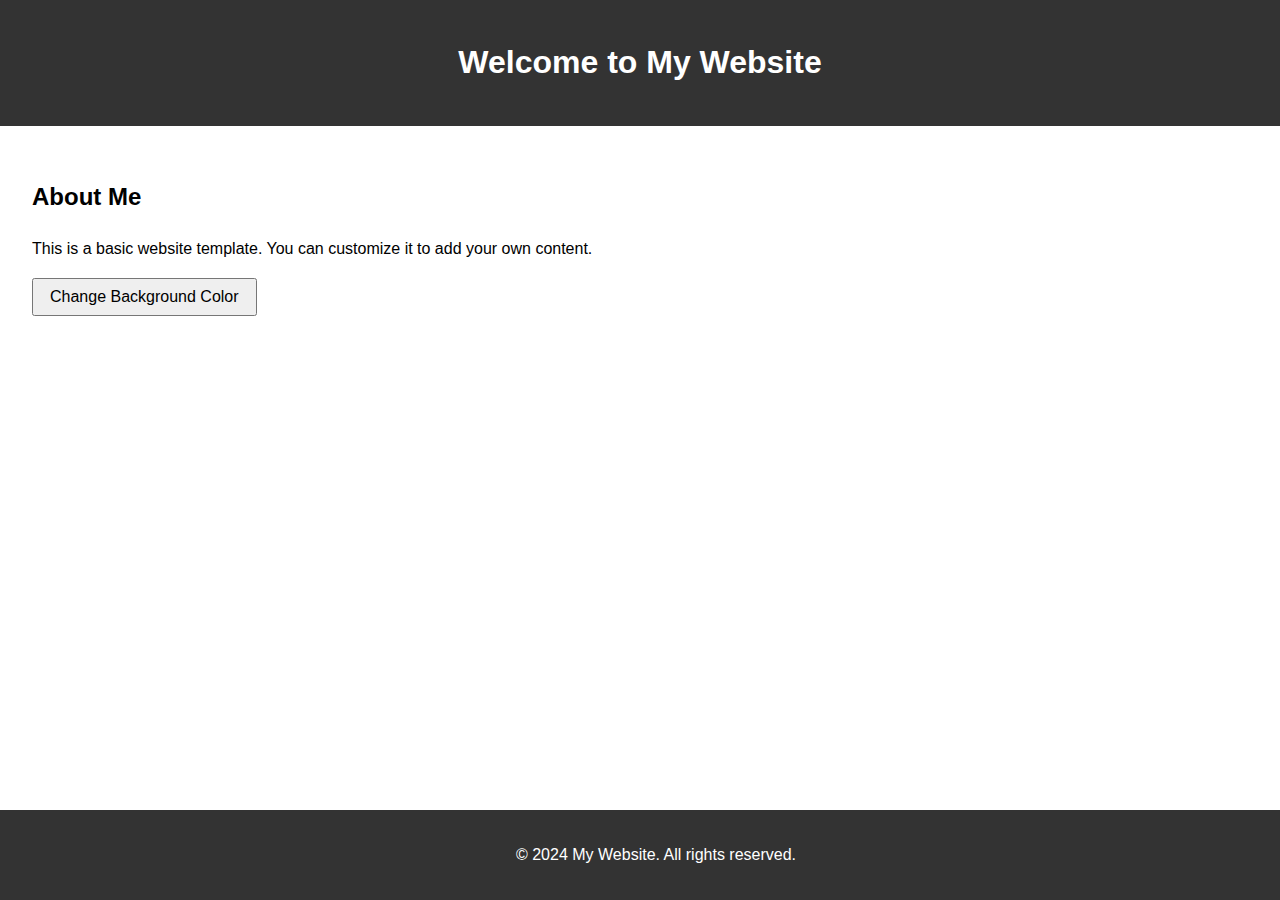
==== index.html @ 4a502bb6 "Rename basic-website.html to index.html" ====
<!DOCTYPE html>
<html lang="en">
<head>
    <meta charset="UTF-8">
    <meta name="viewport" content="width=device-width, initial-scale=1.0">
    <title>My Basic Website</title>
    <style>
        body {
            font-family: Arial, sans-serif;
            line-height: 1.6;
            margin: 0;
            padding: 0;
        }
        header {
            background-color: #333;
            color: #fff;
            text-align: center;
            padding: 1rem;
        }
        main {
            padding: 2rem;
        }
        footer {
            background-color: #333;
            color: #fff;
            text-align: center;
            padding: 1rem;
            position: fixed;
            bottom: 0;
            width: 100%;
        }
        #color-changer {
            padding: 0.5rem 1rem;
            font-size: 1rem;
            cursor: pointer;
        }
    </style>
</head>
<body>
    <header>
        <h1>Welcome to My Website</h1>
    </header>
    <main>
        <h2>About Me</h2>
        <p>This is a basic website template. You can customize it to add your own content.</p>
        <button id="color-changer">Change Background Color</button>
    </main>
    <footer>
        <p>&copy; 2024 My Website. All rights reserved.</p>
    </footer>
    <script>
        const colorChanger = document.getElementById('color-changer');
        const main = document.querySelector('main');
        
        colorChanger.addEventListener('click', () => {
            const randomColor = Math.floor(Math.random()*16777215).toString(16);
            main.style.backgroundColor = "#" + randomColor;
        });
    </script>
</body>
</html>
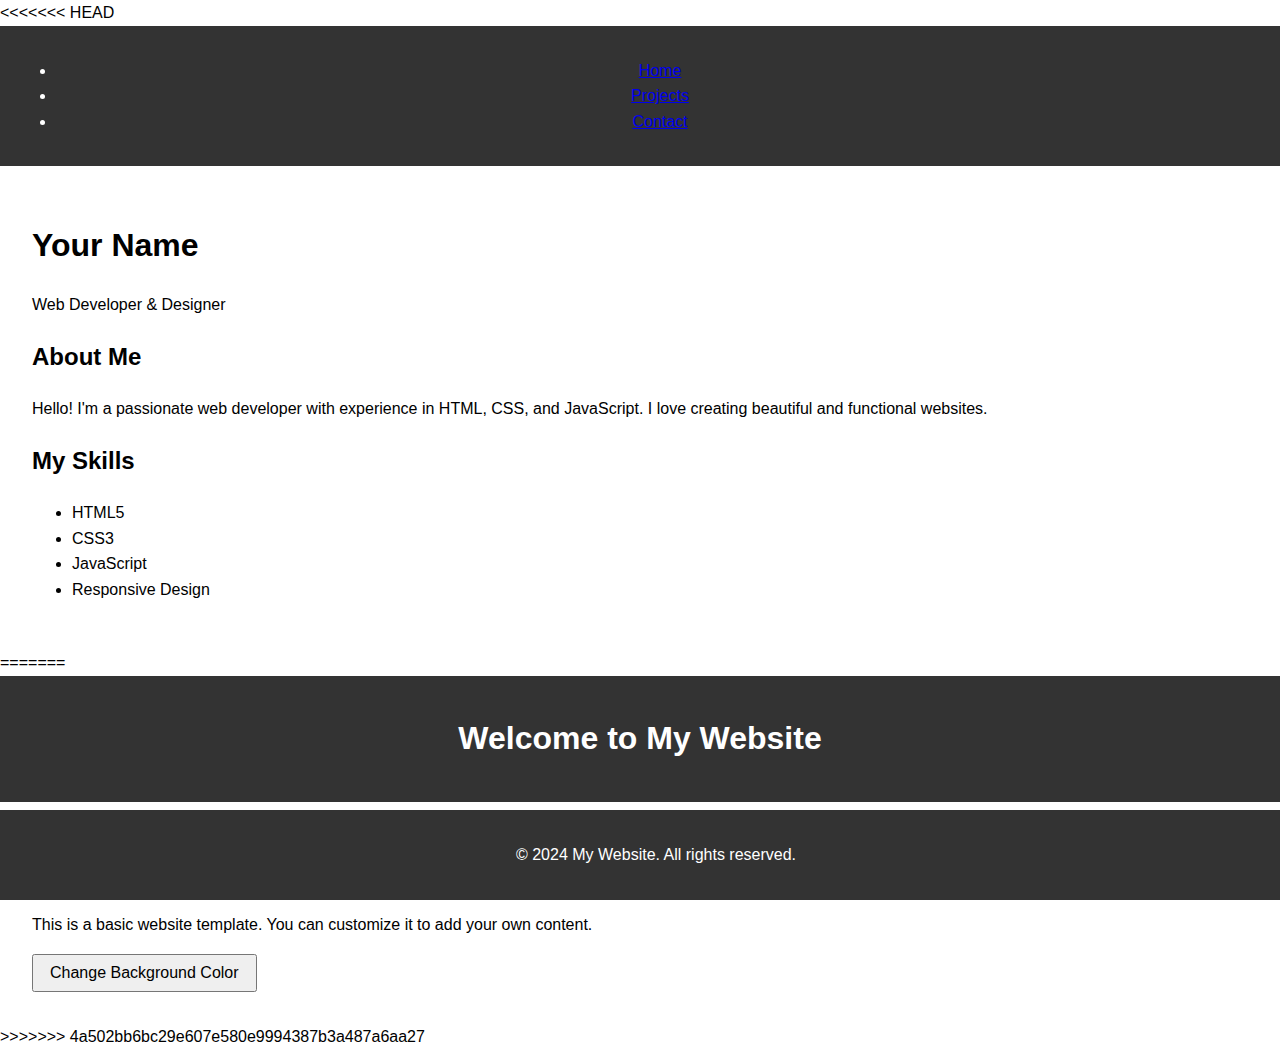
==== commit c8fd74e2: "Resoled merge conflict in index.htm" ====
--- a/index.html
+++ b/index.html
@@ -3,6 +3,49 @@
 <head>
     <meta charset="UTF-8">
     <meta name="viewport" content="width=device-width, initial-scale=1.0">
+<<<<<<< HEAD
+    <title>Your Name - Portfolio</title>
+    <link rel="stylesheet" href="style.css">
+</head>
+<body>
+    <header>
+        <nav>
+            <ul>
+                <li><a href="index.html">Home</a></li>
+                <li><a href="projects.html">Projects</a></li>
+                <li><a href="contact.html">Contact</a></li>
+            </ul>
+        </nav>
+    </header>
+
+    <main>
+        <section id="hero">
+            <h1>Your Name</h1>
+            <p>Web Developer & Designer</p>
+        </section>
+
+        <section id="about">
+            <h2>About Me</h2>
+            <p>Hello! I'm a passionate web developer with experience in HTML, CSS, and JavaScript. I love creating beautiful and functional websites.</p>
+        </section>
+
+        <section id="skills">
+            <h2>My Skills</h2>
+            <ul>
+                <li>HTML5</li>
+                <li>CSS3</li>
+                <li>JavaScript</li>
+                <li>Responsive Design</li>
+            </ul>
+        </section>
+    </main>
+
+    <footer>
+        <p>&copy; 2024 Your Name. All rights reserved.</p>
+    </footer>
+
+    <script src="script.js"></script>
+=======
     <title>My Basic Website</title>
     <style>
         body {
@@ -57,5 +100,6 @@
             main.style.backgroundColor = "#" + randomColor;
         });
     </script>
+>>>>>>> 4a502bb6bc29e607e580e9994387b3a487a6aa27
 </body>
 </html>
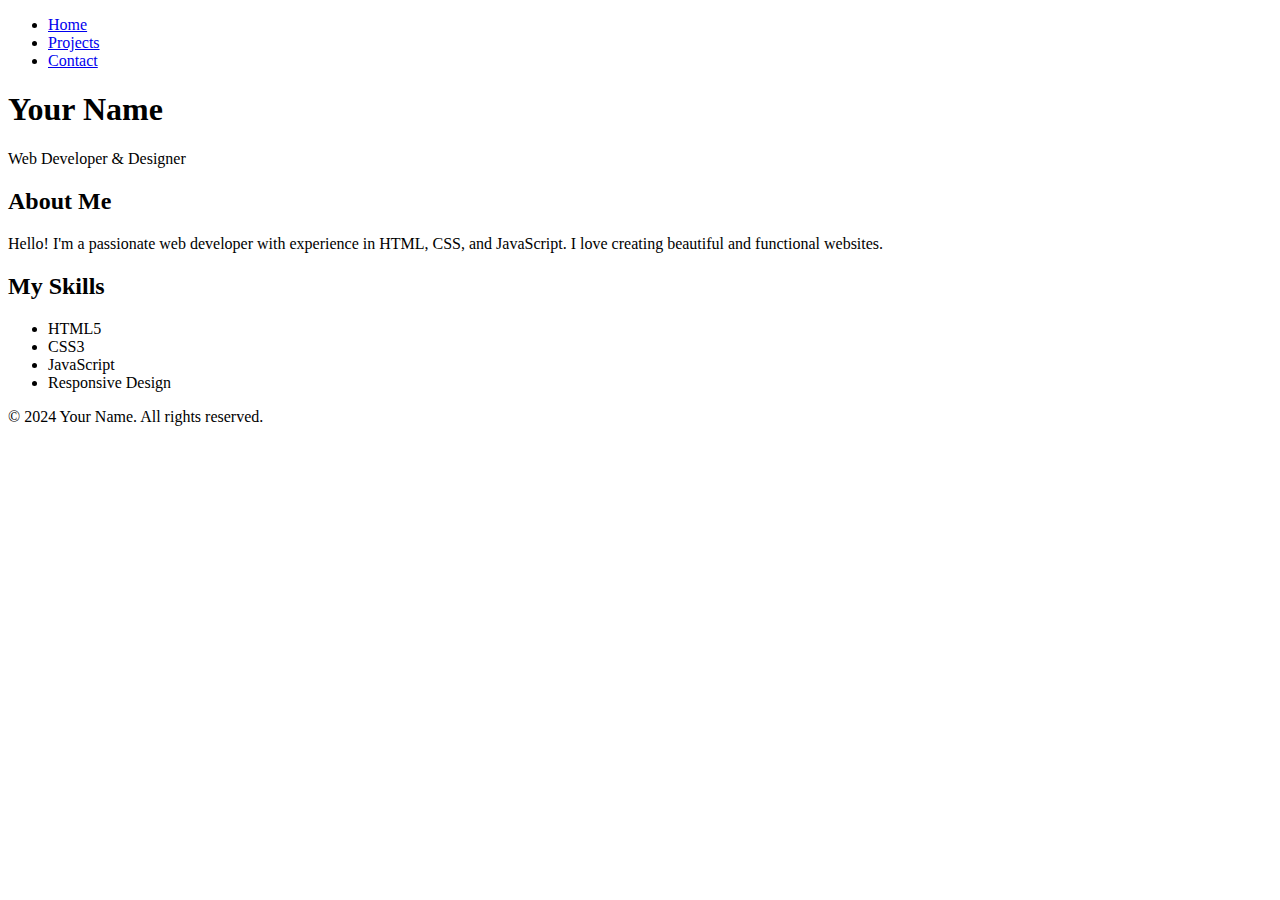
==== commit fa54f95b: "New changes" ====
--- a/index.html
+++ b/index.html
@@ -1,12 +1,13 @@
 <!DOCTYPE html>
 <html lang="en">
+
 <head>
     <meta charset="UTF-8">
     <meta name="viewport" content="width=device-width, initial-scale=1.0">
-<<<<<<< HEAD
-    <title>Your Name - Portfolio</title>
+    <title>Haidary - Portfolio</title>
     <link rel="stylesheet" href="style.css">
 </head>
+
 <body>
     <header>
         <nav>
@@ -26,7 +27,8 @@
 
         <section id="about">
             <h2>About Me</h2>
-            <p>Hello! I'm a passionate web developer with experience in HTML, CSS, and JavaScript. I love creating beautiful and functional websites.</p>
+            <p>Hello! I'm a passionate web developer with experience in HTML, CSS, and JavaScript. I love creating
+                beautiful and functional websites.</p>
         </section>
 
         <section id="skills">
@@ -45,61 +47,6 @@
     </footer>
 
     <script src="script.js"></script>
-=======
-    <title>My Basic Website</title>
-    <style>
-        body {
-            font-family: Arial, sans-serif;
-            line-height: 1.6;
-            margin: 0;
-            padding: 0;
-        }
-        header {
-            background-color: #333;
-            color: #fff;
-            text-align: center;
-            padding: 1rem;
-        }
-        main {
-            padding: 2rem;
-        }
-        footer {
-            background-color: #333;
-            color: #fff;
-            text-align: center;
-            padding: 1rem;
-            position: fixed;
-            bottom: 0;
-            width: 100%;
-        }
-        #color-changer {
-            padding: 0.5rem 1rem;
-            font-size: 1rem;
-            cursor: pointer;
-        }
-    </style>
-</head>
-<body>
-    <header>
-        <h1>Welcome to My Website</h1>
-    </header>
-    <main>
-        <h2>About Me</h2>
-        <p>This is a basic website template. You can customize it to add your own content.</p>
-        <button id="color-changer">Change Background Color</button>
-    </main>
-    <footer>
-        <p>&copy; 2024 My Website. All rights reserved.</p>
-    </footer>
-    <script>
-        const colorChanger = document.getElementById('color-changer');
-        const main = document.querySelector('main');
-        
-        colorChanger.addEventListener('click', () => {
-            const randomColor = Math.floor(Math.random()*16777215).toString(16);
-            main.style.backgroundColor = "#" + randomColor;
-        });
-    </script>
->>>>>>> 4a502bb6bc29e607e580e9994387b3a487a6aa27
 </body>
-</html>
+
+</html>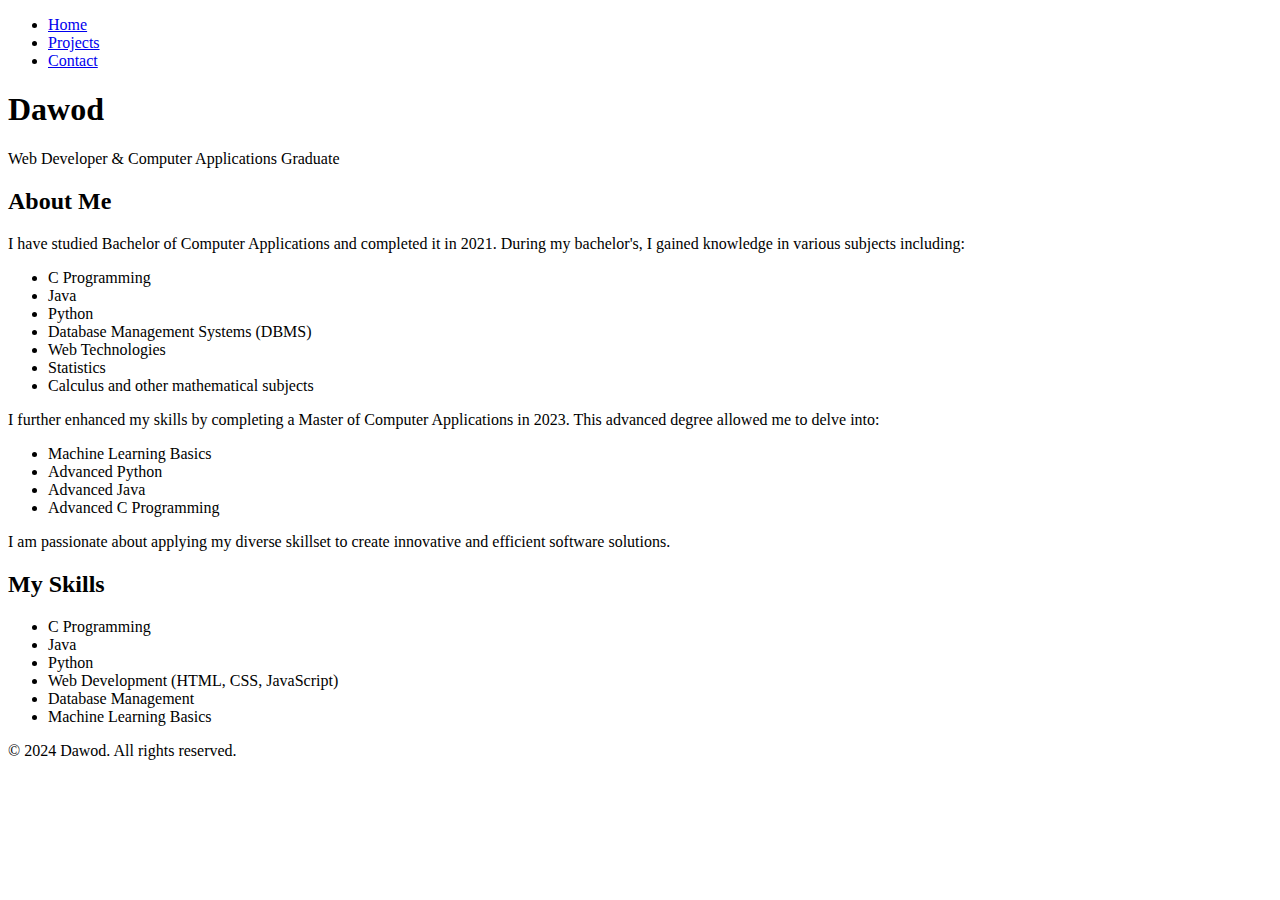
==== commit 72c9155f: "Update personal information and skill in portfolio" ====
--- a/index.html
+++ b/index.html
@@ -1,13 +1,11 @@
 <!DOCTYPE html>
 <html lang="en">
-
 <head>
     <meta charset="UTF-8">
     <meta name="viewport" content="width=device-width, initial-scale=1.0">
-    <title>Haidary - Portfolio</title>
+    <title>Dawod - Portfolio</title>
     <link rel="stylesheet" href="style.css">
 </head>
-
 <body>
     <header>
         <nav>
@@ -21,32 +19,49 @@
 
     <main>
         <section id="hero">
-            <h1>Your Name</h1>
-            <p>Web Developer & Designer</p>
+            <h1>Dawod</h1>
+            <p>Web Developer & Computer Applications Graduate</p>
         </section>
 
         <section id="about">
             <h2>About Me</h2>
-            <p>Hello! I'm a passionate web developer with experience in HTML, CSS, and JavaScript. I love creating
-                beautiful and functional websites.</p>
+            <p>I have studied Bachelor of Computer Applications and completed it in 2021. During my bachelor's, I gained knowledge in various subjects including:</p>
+            <ul>
+                <li>C Programming</li>
+                <li>Java</li>
+                <li>Python</li>
+                <li>Database Management Systems (DBMS)</li>
+                <li>Web Technologies</li>
+                <li>Statistics</li>
+                <li>Calculus and other mathematical subjects</li>
+            </ul>
+            <p>I further enhanced my skills by completing a Master of Computer Applications in 2023. This advanced degree allowed me to delve into:</p>
+            <ul>
+                <li>Machine Learning Basics</li>
+                <li>Advanced Python</li>
+                <li>Advanced Java</li>
+                <li>Advanced C Programming</li>
+            </ul>
+            <p>I am passionate about applying my diverse skillset to create innovative and efficient software solutions.</p>
         </section>
 
         <section id="skills">
             <h2>My Skills</h2>
             <ul>
-                <li>HTML5</li>
-                <li>CSS3</li>
-                <li>JavaScript</li>
-                <li>Responsive Design</li>
+                <li>C Programming</li>
+                <li>Java</li>
+                <li>Python</li>
+                <li>Web Development (HTML, CSS, JavaScript)</li>
+                <li>Database Management</li>
+                <li>Machine Learning Basics</li>
             </ul>
         </section>
     </main>
 
     <footer>
-        <p>&copy; 2024 Your Name. All rights reserved.</p>
+        <p>&copy; 2024 Dawod. All rights reserved.</p>
     </footer>
 
     <script src="script.js"></script>
 </body>
-
 </html>